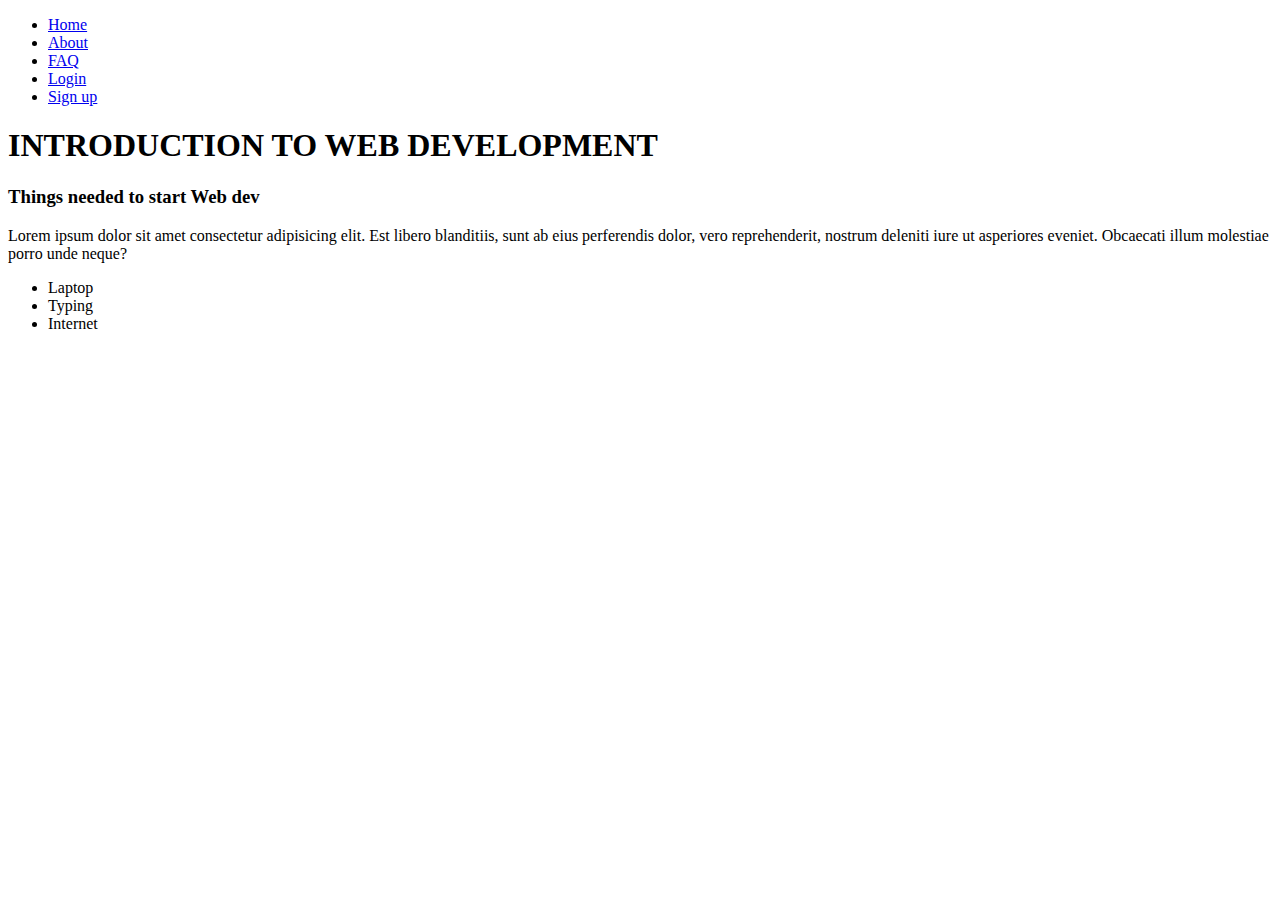
==== index.html @ b65bc62d "Created content" ====
<!DOCTYPE html>
<html lang="en">
<head>
    <meta charset="UTF-8">
    <meta http-equiv="X-UA-Compatible" content="IE=edge">
    <meta name="viewport" content="width=device-width, initial-scale=1.0">
    <title>Document</title>
</head>
<body>
    <!--  Start Navigation Links  -->
        <nav>
            <ul>
                <li><a href="#">Home</a></li>
                <li><a href="#">About</a></li>
                <li><a href="#">FAQ</a></li>
                <li><a href="#">Login</a></li>
                <li><a href="#">Sign up</a></li>


            </ul>
        </nav>
        <!-- End Navigation -->
        <main>
            <h1>INTRODUCTION TO WEB DEVELOPMENT</h1>
            <article>
                <h3> Things needed to start Web dev</h3>
                <p> Lorem ipsum dolor sit amet consectetur adipisicing elit. Est libero blanditiis, sunt ab eius perferendis dolor, vero reprehenderit, nostrum deleniti iure ut asperiores eveniet. Obcaecati illum molestiae porro unde neque?</p>
            <ul>
                <li>Laptop</li>
                <li>Typing</li>
                <li>Internet</li>
            </ul>
            </article>
        </main>
</body>
</html>
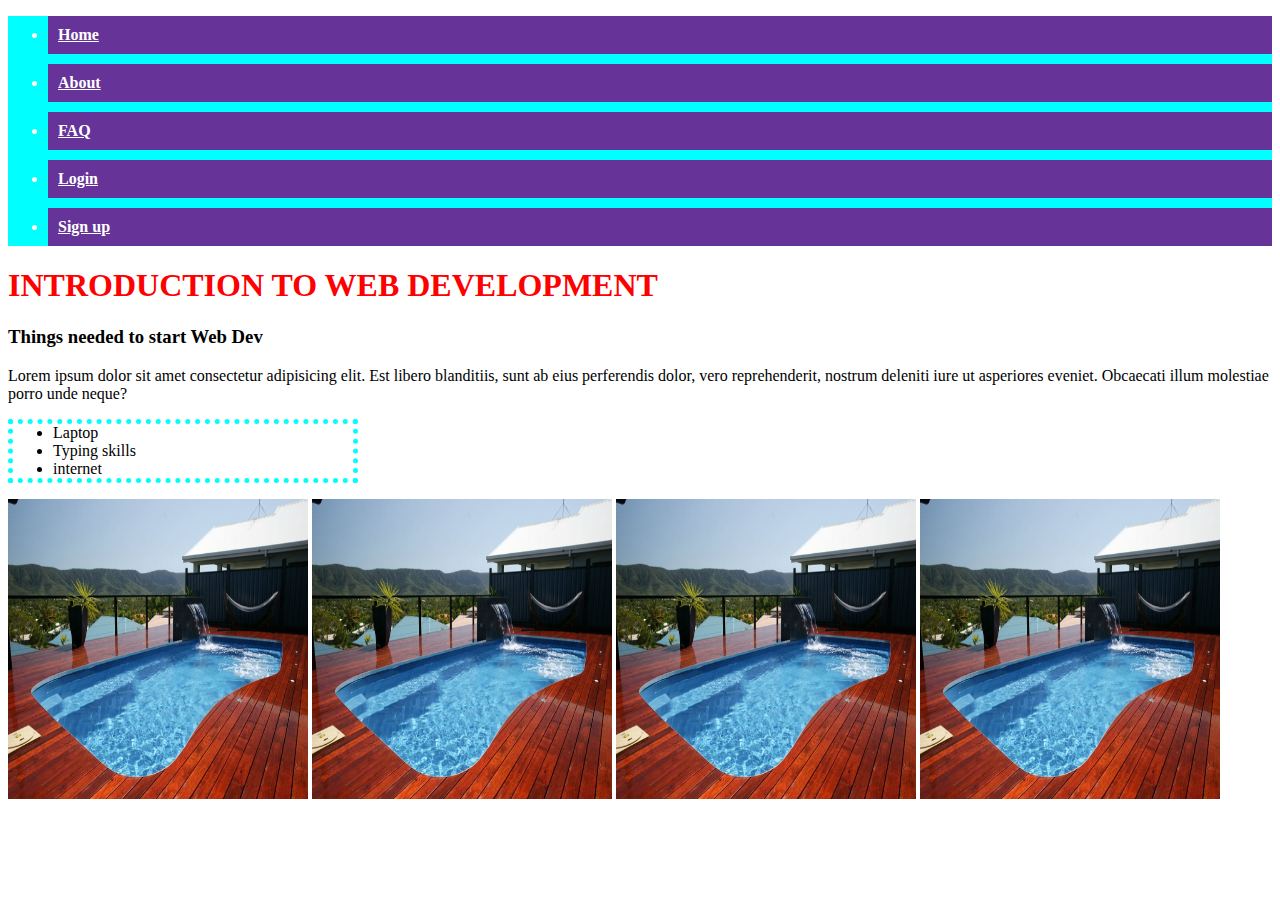
==== commit cbffb236: "your message" ====
--- a/index.html
+++ b/index.html
@@ -5,16 +5,23 @@
     <meta http-equiv="X-UA-Compatible" content="IE=edge">
     <meta name="viewport" content="width=device-width, initial-scale=1.0">
     <title>Document</title>
+    <link rel="stylesheet" href="./static/css/style.css">
+
 </head>
 <body>
     <!--  Start Navigation Links  -->
         <nav>
             <ul>
-                <li><a href="#">Home</a></li>
-                <li><a href="#">About</a></li>
-                <li><a href="#">FAQ</a></li>
-                <li><a href="#">Login</a></li>
-                <li><a href="#">Sign up</a></li>
+                <li class="nav-item"><a href="#">Home</a></li>
+
+                <li class="nav-item"><a href="#">About</a></li>
+
+                <li class="nav-item"><a href="#">FAQ</a></li>
+
+                <li class="nav-item"><a href="#">Login</a></li>
+
+                <li class="nav-item"><a href="#">Sign up</a></li>
+
 
 
             </ul>
@@ -23,14 +30,21 @@
         <main>
             <h1>INTRODUCTION TO WEB DEVELOPMENT</h1>
             <article>
-                <h3> Things needed to start Web dev</h3>
+                <h3>Things needed to start Web Dev</h3>
                 <p> Lorem ipsum dolor sit amet consectetur adipisicing elit. Est libero blanditiis, sunt ab eius perferendis dolor, vero reprehenderit, nostrum deleniti iure ut asperiores eveniet. Obcaecati illum molestiae porro unde neque?</p>
-            <ul>
+            <ul class="caption">
                 <li>Laptop</li>
-                <li>Typing</li>
-                <li>Internet</li>
+                <li>Typing skills</li>
+                <li>internet</li>
             </ul>
             </article>
+            <section class="gallery">
+                <img src="./static/images/Screenshot_20220821-194800~2.png" width="300" height="300">
+                <img src="./static/images/Screenshot_20220821-194800~2.png" width="300" height="300">
+                <img src="./static/images/Screenshot_20220821-194800~2.png" width="300" height="300">
+                <img src="./static/images/Screenshot_20220821-194800~2.png" width="300" height="300">
+            </section>
+
         </main>
 </body>
 </html>--- a/static/css/style.css
+++ b/static/css/style.css
@@ -0,0 +1,27 @@
+h1{
+    color:red;
+}
+
+
+nav{
+    background-color: aqua;
+}
+
+.nav-item{
+   background-color: rebeccapurple;
+   padding: 10px;
+   margin: 10px 0;
+   color: white;
+   font-weight: 900;
+
+}
+
+a{
+    color: white;
+    font-weight: 900;
+}
+
+.caption{
+    border: 5px dotted aqua;
+    width: 300px;
+}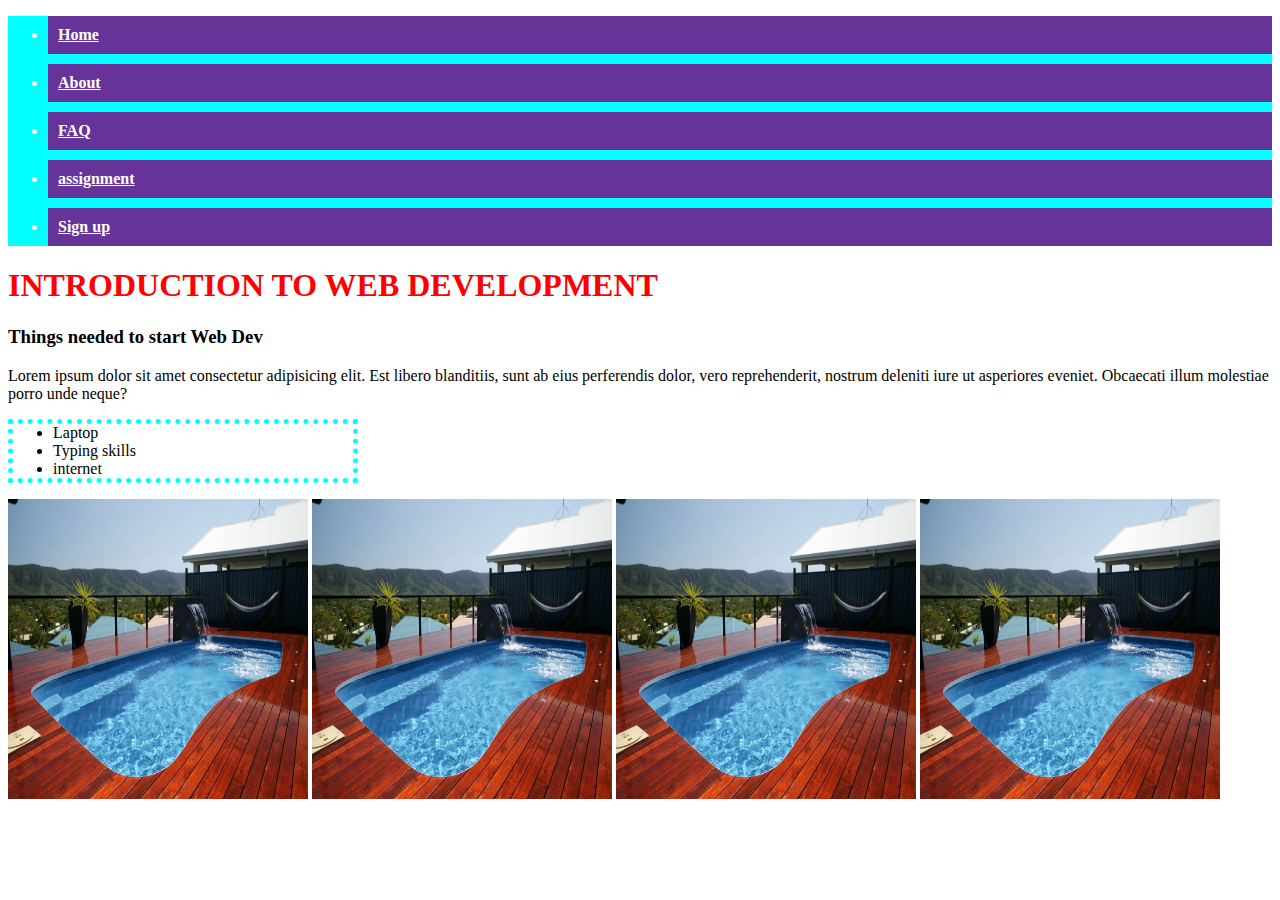
==== commit f2a5ced0: "My Assignment" ====
--- a/index.html
+++ b/index.html
@@ -3,7 +3,7 @@
 <head>
     <meta charset="UTF-8">
     <meta http-equiv="X-UA-Compatible" content="IE=edge">
-    <meta name="viewport" content="width=device-width, initial-scale=1.0">
+    <meta name="viewport" contentt="width=device-width, initial-scale=1.0">
     <title>Document</title>
     <link rel="stylesheet" href="./static/css/style.css">
 
@@ -18,7 +18,7 @@
 
                 <li class="nav-item"><a href="#">FAQ</a></li>
 
-                <li class="nav-item"><a href="#">Login</a></li>
+                <li class="nav-item"><a href="./assignment/tribute.html">assignment</a></li>
 
                 <li class="nav-item"><a href="#">Sign up</a></li>
 
@@ -47,4 +47,8 @@
 
         </main>
 </body>
-</html>+</html>
+
+<!-- git add .
+git commit -m "your message" 
+git push -u origin main -->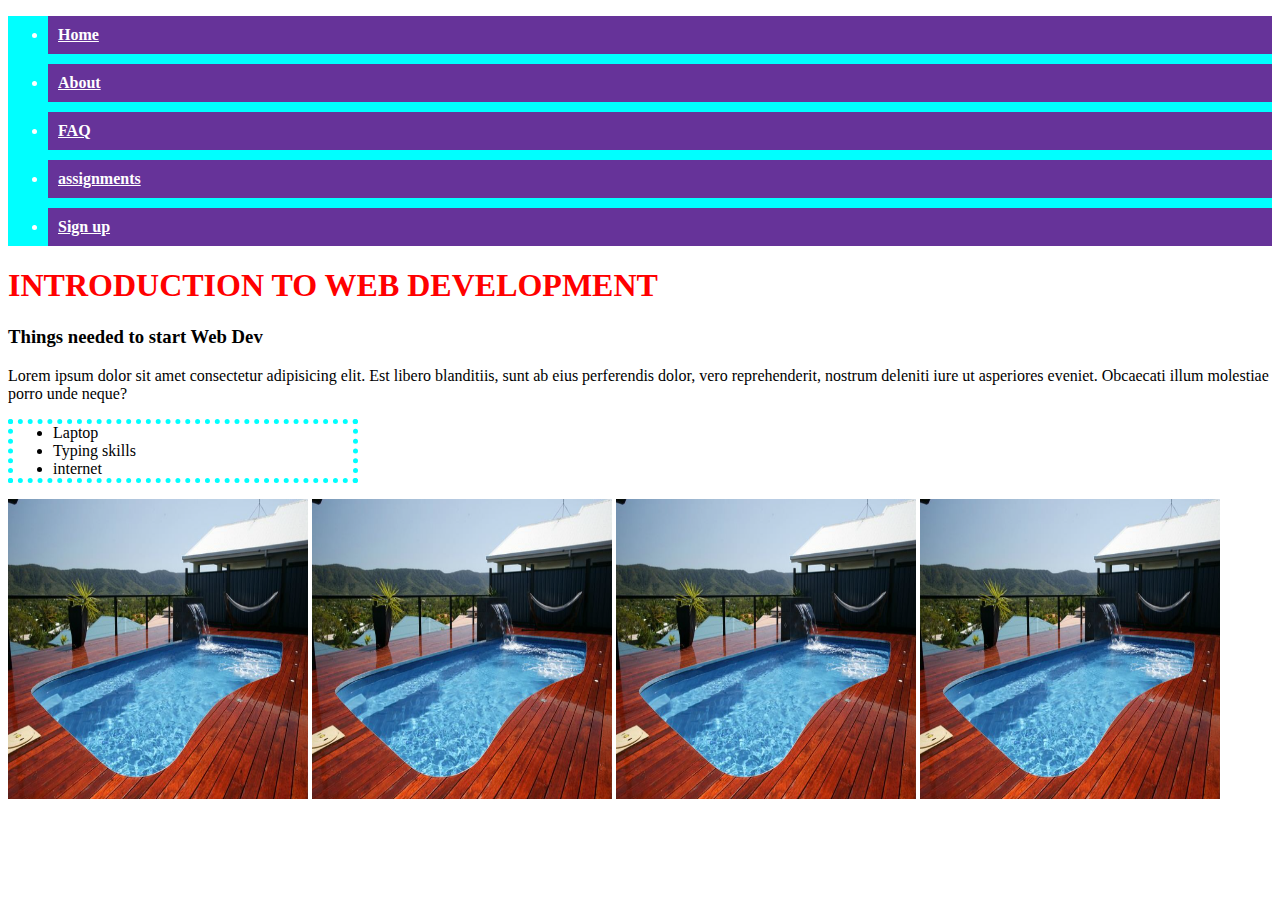
==== commit 2ff28be9: "My Work" ====
--- a/index.html
+++ b/index.html
@@ -18,7 +18,7 @@
 
                 <li class="nav-item"><a href="#">FAQ</a></li>
 
-                <li class="nav-item"><a href="./assignment/tribute.html">assignment</a></li>
+                <li class="nav-item"><a href="./assignment/assignment space.html">assignments</a></li>
 
                 <li class="nav-item"><a href="#">Sign up</a></li>
 
